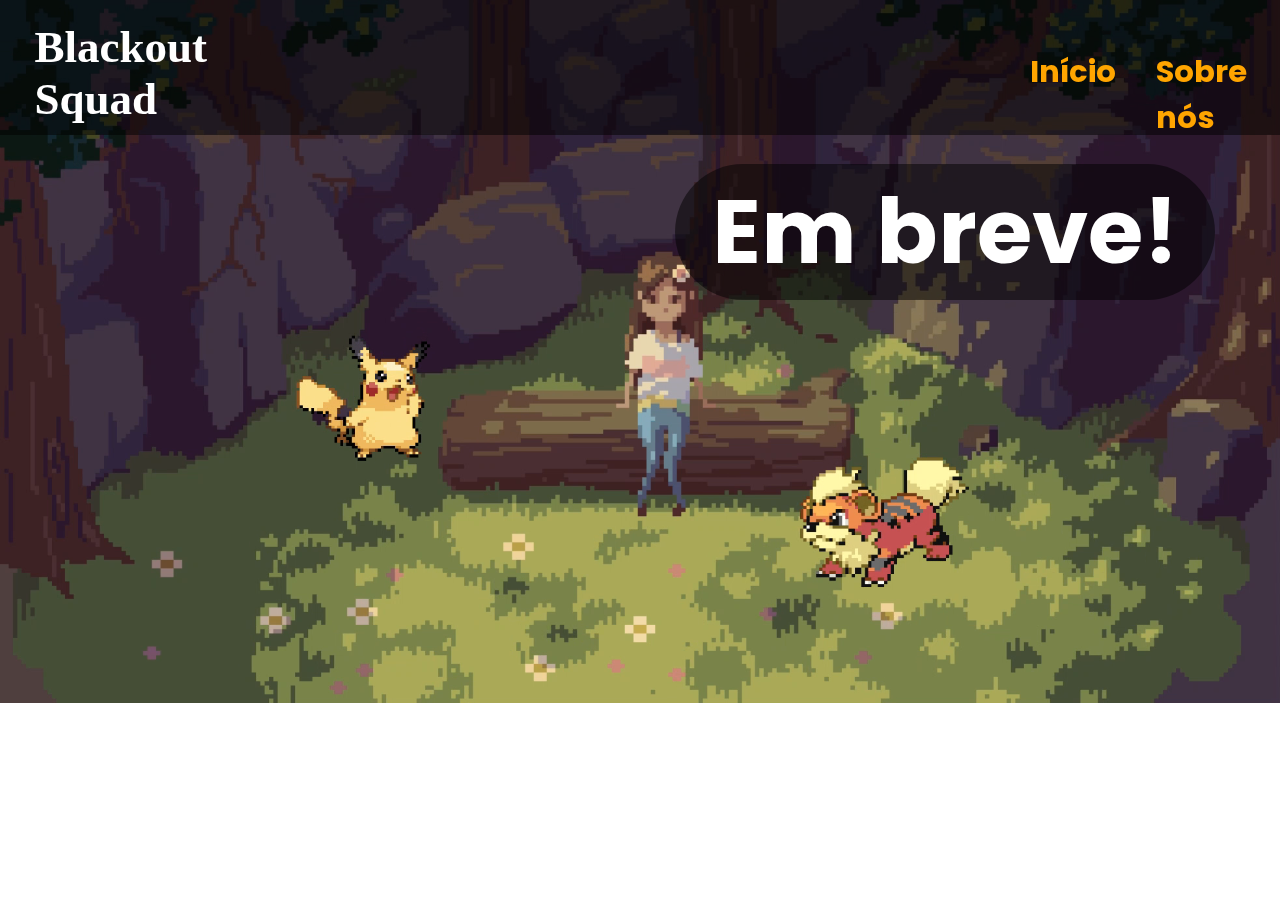
==== index.html @ 60703947 "Add files via upload" ====
<!DOCTYPE html>
<html lang="en">
<head>
    <meta charset="UTF-8">
    <meta http-equiv="X-UA-Compatible" content="IE=edge">
    <meta name="viewport" content="width=device-width, initial-scale=1.0">
    <title>Blackout Squad | Início</title>
    <link rel="stylesheet" href="style.css">
    <script src="script.js"></script>
    <link href="//db.onlinewebfonts.com/c/b9afe60e42f08c79f5333c87ed334402?family=Blackout" rel="stylesheet" type="text/css"/>
    <link rel="preconnect" href="https://fonts.googleapis.com">
    <link rel="preconnect" href="https://fonts.gstatic.com" crossorigin>
    <link href="https://fonts.googleapis.com/css2?family=Poppins:wght@500&display=swap" rel="stylesheet">
</head>
<body>
    <div class="main">
    <nav class="navbar"> <a href="index.html" class="link-logo"><h1 class="text-logo">Blackout<br>Squad</h1></a>
    
    <div class="nav-items">
    <ul><a class="inicio" href="index.html">Início</a></ul>
    <ul><a class="sobre-nos" href="https://linktr.ee/blackout_squad">Sobre nós</a></ul>
    <ul><a class="cadastre-se" href="https://google.com.br">Cadastre-se</a></ul>
    <ul><a class="entrar" href="https://google.com.br">Entrar</a></ul></nav>
    </div>
    <video class="background-loop" autoplay loop muted><source src="background-4.0.mp4" type="video/mp4"></video>
    </div>

    <div class="content"><h1 class="text-title">Em breve!</h1></div>
</body>
</html>
---- style.css ----
@import url(//db.onlinewebfonts.com/c/b9afe60e42f08c79f5333c87ed334402?family=Blackout); 
@font-face {font-family: "Blackout"; src: url("//db.onlinewebfonts.com/t/b9afe60e42f08c79f5333c87ed334402.eot"); src: url("//db.onlinewebfonts.com/t/b9afe60e42f08c79f5333c87ed334402.eot?#iefix") format("embedded-opentype"), url("//db.onlinewebfonts.com/t/b9afe60e42f08c79f5333c87ed334402.woff2") format("woff2"), url("//db.onlinewebfonts.com/t/b9afe60e42f08c79f5333c87ed334402.woff") format("woff"), url("//db.onlinewebfonts.com/t/b9afe60e42f08c79f5333c87ed334402.ttf") format("truetype"), url("//db.onlinewebfonts.com/t/b9afe60e42f08c79f5333c87ed334402.svg#Blackout") format("svg"); }
  @import url('https://fonts.googleapis.com/css2?family=Poppins:wght@500&display=swap');
html, body {
    margin: 0%;
}

.navbar {
    display: flex;
    position: absolute;
    margin: 0%;
    padding: 0%;
    border: 0%;
    width: 100%;
    height: 15%;
    box-sizing: border-box;
    background-color: rgba(0, 0, 0, 0.500);
    font-family: monospace;
    color: white;
    font-weight: bold;
}

.nav-items{
    display: flex;
    font-family: Poppins;
    position: absolute;
    margin-left: 110vh;
    margin-top: 2vh;
    font-size: 3.4vh;
    word-spacing: 3%;

}

.text-logo {
    display: flex;
    margin-left: 20%;
    margin-top: 12%;
    text-decoration: none;
    color: white;
    font-family: Blackout;
    font-size: 5vh;
    text-align: left;
}

.background-loop {
    padding: 0%;
    margin: 0%;
    display: flex;
    position: relative;
    left: 0%;
    bottom: 0px;
    display: flex;
    height: 100%;
    width: 100%;
    z-index: -1;
}

.content {
    display: flex;
    position: absolute;
    bottom: 60%;
    margin: 0%;

}

.text-title {
    font-size: 10vh;
    font-family: Poppins;
    color: white;
    margin-left: 75vh;
    background-color: rgba(0, 0, 0, 0.500);
    border-radius: 15vh;
    text-align: center;
    width: 60vh;
}

.inicio {
    text-decoration: none;
    color: orange;
}

.link-logo {
    text-decoration: none;
}

.sobre-nos {
    text-decoration: none;
    color: orange;
}

.cadastre-se {
    text-decoration: none;
    color: orange;
}

.entrar {
    text-decoration: none;
    color: orange;
}
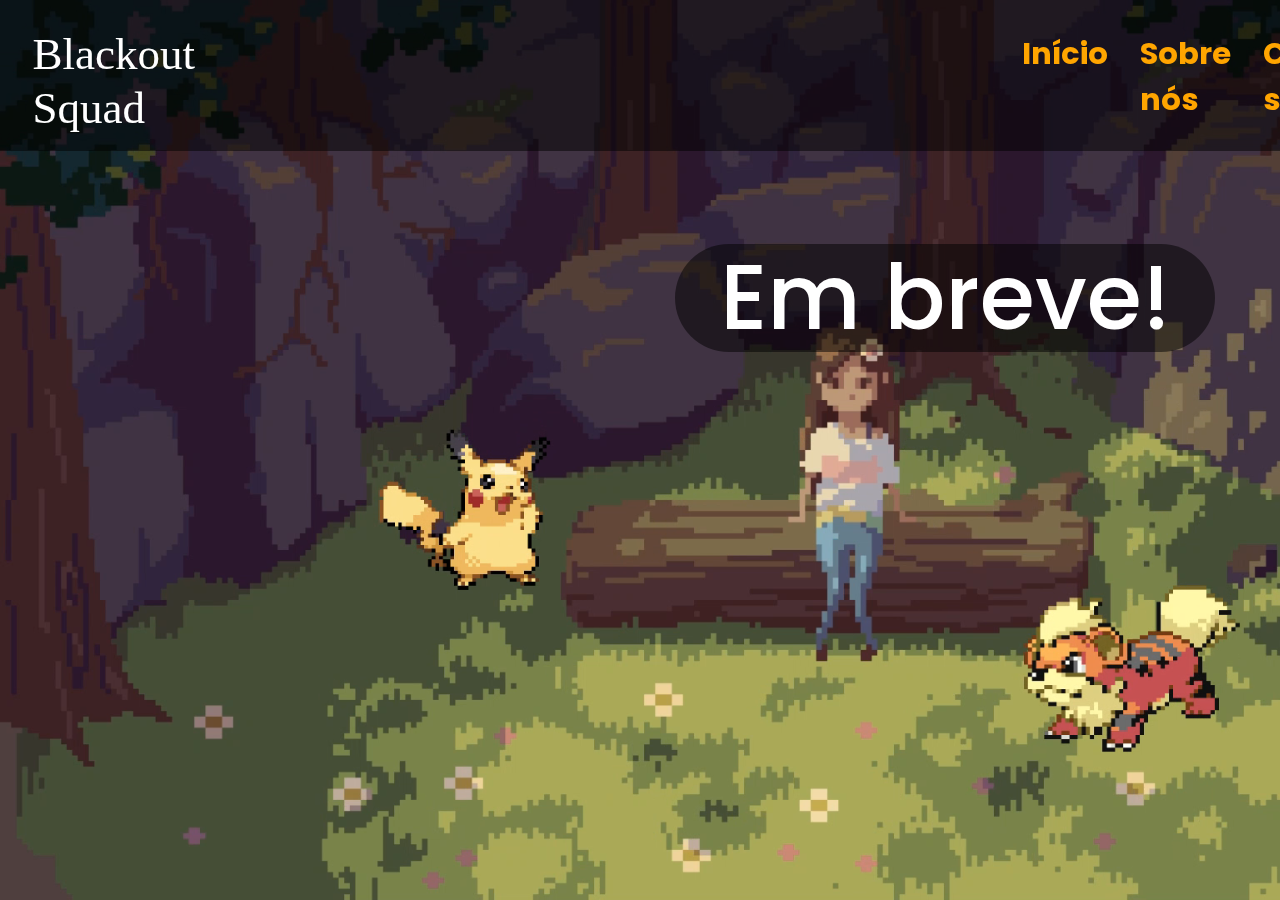
==== commit df4886d9: "Add files via upload" ====
--- a/index.html
+++ b/index.html
@@ -11,8 +11,9 @@
     <link rel="preconnect" href="https://fonts.googleapis.com">
     <link rel="preconnect" href="https://fonts.gstatic.com" crossorigin>
     <link href="https://fonts.googleapis.com/css2?family=Poppins:wght@500&display=swap" rel="stylesheet">
-</head>
-<body>
+    <link rel="stylesheet" href="https://cdn.jsdelivr.net/npm/bootstrap@5.3.0-alpha3/dist/css/bootstrap.min.css">
+    <body>
+        
     <div class="main">
     <nav class="navbar"> <a href="index.html" class="link-logo"><h1 class="text-logo">Blackout<br>Squad</h1></a>
     
@@ -21,9 +22,9 @@
     <ul><a class="sobre-nos" href="https://linktr.ee/blackout_squad">Sobre nós</a></ul>
     <ul><a class="cadastre-se" href="https://google.com.br">Cadastre-se</a></ul>
     <ul><a class="entrar" href="https://google.com.br">Entrar</a></ul></nav>
-    </div>
     <video class="background-loop" autoplay loop muted><source src="background-4.0.mp4" type="video/mp4"></video>
-    </div>
+</div>
+</div>
 
     <div class="content"><h1 class="text-title">Em breve!</h1></div>
 </body>
--- a/style.css
+++ b/style.css
@@ -46,12 +46,11 @@
     padding: 0%;
     margin: 0%;
     display: flex;
-    position: relative;
+    position: absolute;
     left: 0%;
     bottom: 0px;
     display: flex;
-    height: 100%;
-    width: 100%;
+    height: 100vh;
     z-index: -1;
 }
 
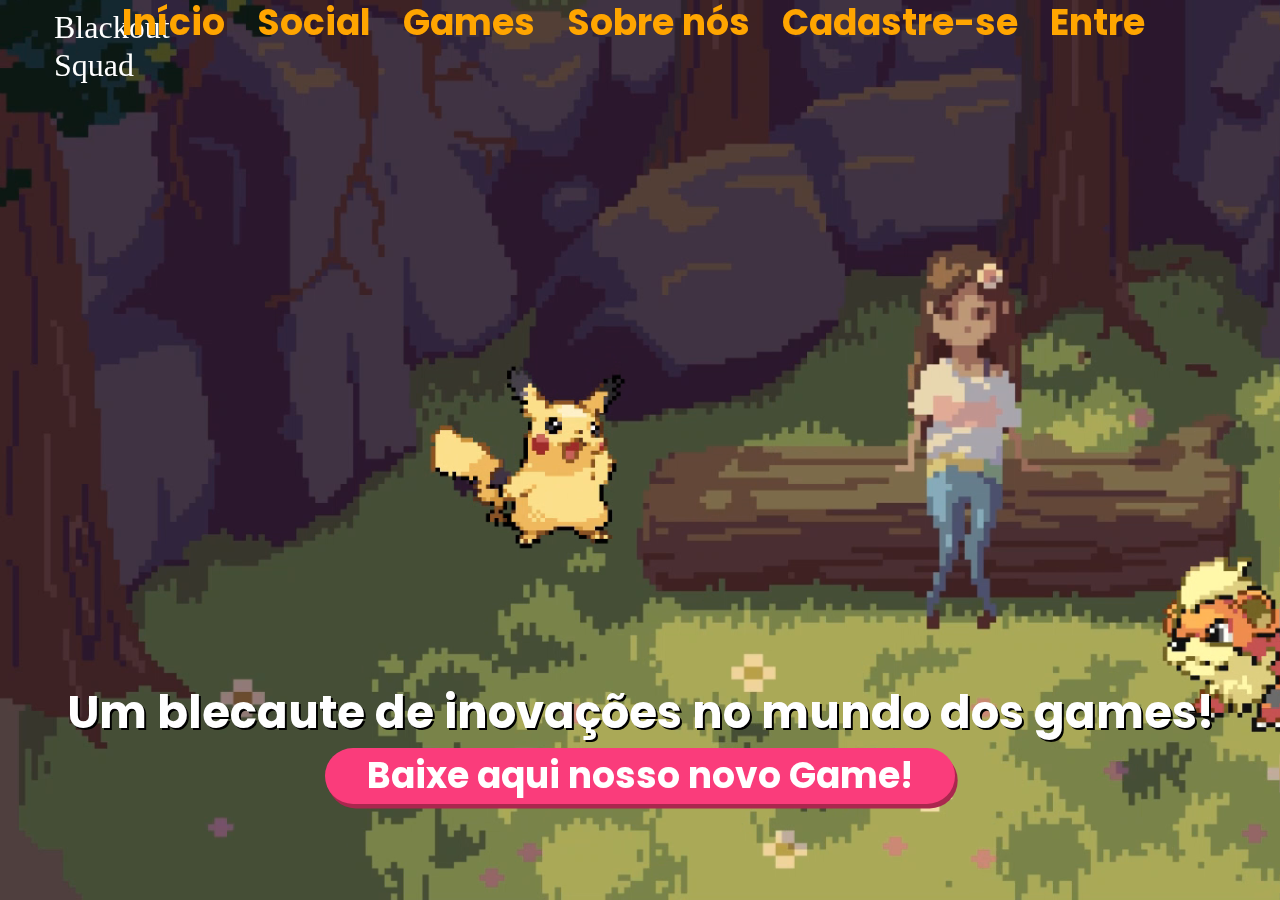
==== commit 2c6bd566: "Add files via upload" ====
--- a/index.html
+++ b/index.html
@@ -4,28 +4,47 @@
     <meta charset="UTF-8">
     <meta http-equiv="X-UA-Compatible" content="IE=edge">
     <meta name="viewport" content="width=device-width, initial-scale=1.0">
-    <title>Blackout Squad | Início</title>
+    <link rel="stylesheet" href="https://cdn.jsdelivr.net/npm/bootstrap@5.3.0-alpha3/dist/css/bootstrap.min.css">
     <link rel="stylesheet" href="style.css">
-    <script src="script.js"></script>
-    <link href="//db.onlinewebfonts.com/c/b9afe60e42f08c79f5333c87ed334402?family=Blackout" rel="stylesheet" type="text/css"/>
     <link rel="preconnect" href="https://fonts.googleapis.com">
     <link rel="preconnect" href="https://fonts.gstatic.com" crossorigin>
     <link href="https://fonts.googleapis.com/css2?family=Poppins:wght@500&display=swap" rel="stylesheet">
-    <link rel="stylesheet" href="https://cdn.jsdelivr.net/npm/bootstrap@5.3.0-alpha3/dist/css/bootstrap.min.css">
-    <body>
+    <title>Início | Blackout Squad</title>
+</head>
+<body>
+    <main>
+    <nav class="navbar">
+
+        <a class="title-decoration" href="index.html"><h2 class="logo-title">Blackout Squad</h2></a>
+
+        <a class="inicio" href="index.html"><ul>Início </ul></a>
+        <a class="social" href="https://linktr.ee/blackout_squad"><ul>Social</ul></a>
+        <a class="games"><ul>Games</ul></a>
+        <a class="sobre"><ul>Sobre nós</ul></a>
+        <a class="cadastro"><ul>Cadastre-se</ul></a>
+        <a class="entre"><ul>Entre</ul></a>
+
+    </nav>
+ 
+
+        <h1 class="slogan">Um blecaute de inovações no mundo dos games!</h1>
+
+        <button class="botao-download">Baixe aqui nosso novo Game!</button>
+
+
+
+
+
+
+
+    
+    <video class="background-loop" autoplay muted loop>
         
-    <div class="main">
-    <nav class="navbar"> <a href="index.html" class="link-logo"><h1 class="text-logo">Blackout<br>Squad</h1></a>
+        <source src="background.mp4" type="video/mp4">
+        
+    </video>
     
-    <div class="nav-items">
-    <ul><a class="inicio" href="index.html">Início</a></ul>
-    <ul><a class="sobre-nos" href="https://linktr.ee/blackout_squad">Sobre nós</a></ul>
-    <ul><a class="cadastre-se" href="https://google.com.br">Cadastre-se</a></ul>
-    <ul><a class="entrar" href="https://google.com.br">Entrar</a></ul></nav>
-    <video class="background-loop" autoplay loop muted><source src="background-4.0.mp4" type="video/mp4"></video>
-</div>
-</div>
 
-    <div class="content"><h1 class="text-title">Em breve!</h1></div>
+    </main>
 </body>
 </html>--- a/style.css
+++ b/style.css
@@ -1,98 +1,71 @@
-@import url(//db.onlinewebfonts.com/c/b9afe60e42f08c79f5333c87ed334402?family=Blackout); 
-@font-face {font-family: "Blackout"; src: url("//db.onlinewebfonts.com/t/b9afe60e42f08c79f5333c87ed334402.eot"); src: url("//db.onlinewebfonts.com/t/b9afe60e42f08c79f5333c87ed334402.eot?#iefix") format("embedded-opentype"), url("//db.onlinewebfonts.com/t/b9afe60e42f08c79f5333c87ed334402.woff2") format("woff2"), url("//db.onlinewebfonts.com/t/b9afe60e42f08c79f5333c87ed334402.woff") format("woff"), url("//db.onlinewebfonts.com/t/b9afe60e42f08c79f5333c87ed334402.ttf") format("truetype"), url("//db.onlinewebfonts.com/t/b9afe60e42f08c79f5333c87ed334402.svg#Blackout") format("svg"); }
-  @import url('https://fonts.googleapis.com/css2?family=Poppins:wght@500&display=swap');
-html, body {
-    margin: 0%;
+@font-face {font-family:"Blackout Midnight";src:url("Blackout-Midnight.eot?") format("eot"),url("Blackout-Midnight.woff") format("woff"),url("Blackout-Midnight.ttf") format("truetype"),url("Blackout-Midnight.svg#Blackout-Midnight") format("svg");font-weight:normal;font-style:normal;}
+body {
+    margin: 0vh;
+    padding: 0vh;
+    border: 0vh;
+}
+
+.logo-title, .title-decoration {
+    display: flex;
+    font-family: Blackout Midnight;
+    align-items: left;
+    margin-right: auto;
+    margin-left: 3vh;
+    width: 1vh;
+    color: white;
+    text-decoration: none;
+}
+
+.background-loop {
+    display: flex;
+    position: absolute;
+    bottom: 0vh;
+    height: 113.5vh;
+    z-index: -1;
 }
 
 .navbar {
     display: flex;
-    position: absolute;
-    margin: 0%;
-    padding: 0%;
-    border: 0%;
-    width: 100%;
-    height: 15%;
-    box-sizing: border-box;
-    background-color: rgba(0, 0, 0, 0.500);
-    font-family: monospace;
-    color: white;
-    font-weight: bold;
+    margin-right: 15vh;
+    justify-content: space-between;
+    align-items: end;
 }
 
-.nav-items{
+.inicio, .games, .cadastro, .entre, .sobre, .social {
+    font-family: Poppins;
     display: flex;
-    font-family: Poppins;
-    position: absolute;
-    margin-left: 110vh;
-    margin-top: 2vh;
-    font-size: 3.4vh;
-    word-spacing: 3%;
-
+    position: relative;
+    bottom: 3vh;
+    color: orange;
+    text-decoration: none;
+    font-size: 4vh;
+    font-weight: bolder;
 }
 
-.text-logo {
+.slogan {
     display: flex;
-    margin-left: 20%;
-    margin-top: 12%;
-    text-decoration: none;
+    position: relative;
+    margin-top: 65vh;
+    text-shadow: black 2px 2px;
+    font-family: Poppins;
+    font-weight: bolder;
+    text-align: center;
+    justify-content: center;
+    font-size: 5vh;
     color: white;
-    font-family: Blackout;
-    font-size: 5vh;
-    text-align: left;
 }
 
-.background-loop {
-    padding: 0%;
-    margin: 0%;
+.botao-download {
     display: flex;
-    position: absolute;
-    left: 0%;
-    bottom: 0px;
-    display: flex;
-    height: 100vh;
-    z-index: -1;
-}
-
-.content {
-    display: flex;
-    position: absolute;
-    bottom: 60%;
-    margin: 0%;
-
-}
-
-.text-title {
-    font-size: 10vh;
+    border-radius: 5vh;
+    font-size: 4vh;
     font-family: Poppins;
+    font-weight: bolder;
     color: white;
-    margin-left: 75vh;
-    background-color: rgba(0, 0, 0, 0.500);
-    border-radius: 15vh;
-    text-align: center;
-    width: 60vh;
-}
-
-.inicio {
-    text-decoration: none;
-    color: orange;
-}
-
-.link-logo {
-    text-decoration: none;
-}
-
-.sobre-nos {
-    text-decoration: none;
-    color: orange;
-}
-
-.cadastre-se {
-    text-decoration: none;
-    color: orange;
-}
-
-.entrar {
-    text-decoration: none;
-    color: orange;
+    border: none;
+    box-shadow: rgb(170, 39, 78) 0.3vh 0.5vh;
+    background-color: rgb(250, 60, 123);
+    width: 70vh;
+    justify-content: center;
+    margin: auto;
 }